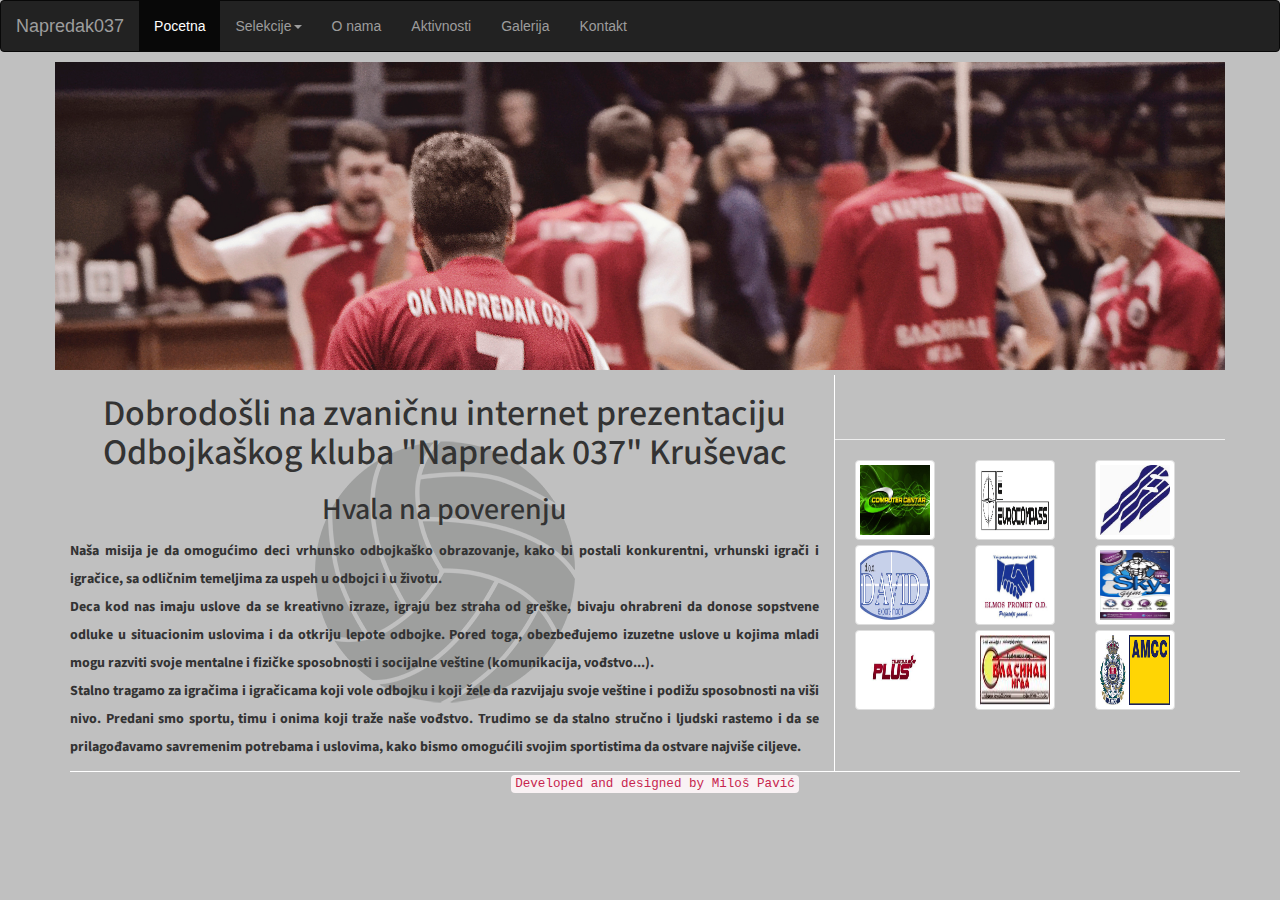
==== index.html @ ad1e7cde "Almost done" ====
<!DOCTYPE html>
<html lang="en">
<head>
	<meta charset="UTF-8">
	<meta name="viewport" content="width=device-width, initial-scale=1">
	<title>Napredak037</title>
	<link rel="stylesheet" type="text/css" href="css/reset.css">
	<link rel="stylesheet" href="https://maxcdn.bootstrapcdn.com/bootstrap/3.3.7/css/bootstrap.min.css" integrity="sha384-BVYiiSIFeK1dGmJRAkycuHAHRg32OmUcww7on3RYdg4Va+PmSTsz/K68vbdEjh4u" crossorigin="anonymous">
	<link rel="stylesheet" type="text/css" href="css/responsiveslides.css">
	<link rel="stylesheet" href="css/lightbox.css">
	<link rel="stylesheet" type="text/css" href="css/style.css">
	<link rel="shortcut icon" href="img/icon.jpg">
</head>
<body>
	<nav class="navbar navbar-inverse">
	  <div class="container-fluid">
	    <div class="navbar-header">
	      <button type="button" class="navbar-toggle" data-toggle="collapse" data-target="#navigation">
	        <span class="icon-bar"></span>
	        <span class="icon-bar"></span>
	        <span class="icon-bar"></span>                        
	      </button>
	      <a class="navbar-brand" href="https://pavic989.github.io/napredak037/">Napredak037</a>
	    </div>
	    <div class="collapse navbar-collapse" id="navigation">
	      <ul class="nav navbar-nav">
	        <li class="active"><a href="templates/first.html" data-toggle="collapse" data-target=".navbar-collapse">Pocetna</a></li>
	        <li class="dropdown">
	          <a class="dropdown-toggle" data-toggle="dropdown">Selekcije<span class="caret"></span></a>
	          <ul class="dropdown-menu">
	            <li><a href="templates/selection_m.html" data-toggle="collapse" data-target=".navbar-collapse">I Tim - Seniori</a></li>
	            <li><a href="templates/selection_f.html" data-toggle="collapse" data-target=".navbar-collapse">I Tim - Seniorke</a></li>
	            <li><a href="templates/first.html" data-toggle="collapse" data-target=".navbar-collapse">Mladje selekcije</a></li>
	          </ul>
	        </li>
	        <li><a href="templates/about.html" data-toggle="collapse" data-target=".navbar-collapse">O nama</a></li>
	        <li><a href="templates/activities.html" data-toggle="collapse" data-target=".navbar-collapse">Aktivnosti</a></li>
	        <li><a href="templates/gallery.html" data-toggle="collapse" data-target=".navbar-collapse">Galerija</a></li>
	        <li><a href="templates/contact.html" data-toggle="collapse" data-target=".navbar-collapse">Kontakt</a></li>
	      </ul>
	      <iframe id="face" class="pull-right" src="https://www.facebook.com/plugins/follow.php?href=https%3A%2F%2Fwww.facebook.com%2Foknapredak037%2F&width=450&height=80&layout=standard&size=large&show_faces=true&appId" width="450" height="40" style="border:none;overflow:hidden" scrolling="no" frameborder="0" allowTransparency="true"></iframe>
	    </div> <!-- /collapse navbar-collapse -->
	  </div> <!-- /container-fluid -->
	</nav>
	<div class="container">
		<div class="row">
			<header id="header">
				<ul class="rslides">
				  <li><img src="img/img02.jpg" alt=""></li>
				  <li><img src="img/img01.jpg" alt=""></li>
				  <li><img src="img/img05.jpg" alt=""></li>
				</ul>
			</header>
			<main id="first" class="col-xs-12 col-sm-12 col-md-8 col-lg-8">
								

				<h1 class="text-center">Dobrodošli na zvaničnu internet prezentaciju Odbojkaškog kluba "Napredak 037" Kruševac </h1>
				<h2 class="text-center">Hvala na poverenju</h2>
				<p class="aboutText text-justify">Naša misija je da omogućimo deci vrhunsko odbojkaško obrazovanje, kako bi postali konkurentni, vrhunski igrači i igračice, sa odličnim temeljima za uspeh u odbojci i u životu. <br> Deca kod nas imaju uslove da se kreativno izraze, igraju bez straha od greške, bivaju ohrabreni da donose sopstvene odluke u situacionim uslovima i da otkriju lepote odbojke.
				Pored toga, obezbeđujemo izuzetne uslove u kojima mladi mogu razviti svoje mentalne i fizičke sposobnosti i socijalne veštine (komunikacija, vođstvo...).<br>Stalno tragamo za igračima i igračicama koji vole odbojku i koji žele da razvijaju svoje veštine i podižu sposobnosti na viši nivo. Predani smo sportu, timu i onima koji traže naše vođstvo. Trudimo se da stalno stručno i ljudski rastemo i da se prilagođavamo savremenim potrebama i uslovima, kako bismo omogućili svojim sportistima da ostvare najviše ciljeve.</p>



			</main> <!-- /main -->
			<section id="second" class="hidden-xs hidden-sm col-md-4 col-lg-4">
				<marquee class=" marquee text-center"><h1>Prijatelji kluba</h1></marquee> <hr>
				<a href="img/spn/spn1.jpg" data-lightbox="gallery1" data-title="Napredak 037"><img src="img/spn/spn1.jpg" class="spn img-thumbnail" alt="Napredak037"></a>
				<a href="img/spn/spn2.jpg" data-lightbox="gallery1" data-title="Napredak 037"><img src="img/spn/spn2.jpg" class="spn img-thumbnail" alt="Napredak037"></a>
				<a href="img/spn/spn3.jpg" data-lightbox="gallery1" data-title="Napredak 037"><img src="img/spn/spn3.jpg" class="spn img-thumbnail" alt="Napredak037"></a>
				<a href="img/spn/spn4.jpg" data-lightbox="gallery1" data-title="Napredak 037"><img src="img/spn/spn4.jpg" class="spn img-thumbnail" alt="Napredak037"></a>
				<a href="img/spn/spn5.jpg" data-lightbox="gallery1" data-title="Napredak 037"><img src="img/spn/spn5.jpg" class="spn img-thumbnail" alt="Napredak037"></a>
				<a href="img/spn/spn6.jpg" data-lightbox="gallery1" data-title="Napredak 037"><img src="img/spn/spn6.jpg" class="spn img-thumbnail" alt="Napredak037"></a>
				<a href="img/spn/spn7.jpg" data-lightbox="gallery1" data-title="Napredak 037"><img src="img/spn/spn7.jpg" class="spn img-thumbnail" alt="Napredak037"></a>	
				<a href="img/spn/spn8.jpg" data-lightbox="gallery1" data-title="Napredak 037"><img src="img/spn/spn8.jpg" class="spn img-thumbnail" alt="Napredak037"></a>
				<a href="img/spn/spn9.jpg" data-lightbox="gallery1" data-title="Napredak 037"><img src="img/spn/spn9.jpg" class="spn img-thumbnail" alt="Napredak037"></a>
			</section> 
		</div> <!-- /row -->
		<div class="container borderUp">
			<div class="row">
				<footer class="text-center">
					<code>Developed and designed by Miloš Pavić</code>
				</footer>
			</div>
		</div>	
	</div> <!-- /container -->
	<script src="https://code.jquery.com/jquery-3.1.1.min.js" integrity="sha256-hVVnYaiADRTO2PzUGmuLJr8BLUSjGIZsDYGmIJLv2b8="
 	 crossorigin="anonymous"></script>
 	 <script type="text/javascript" src="js/lightbox.js"></script>
 	 <script src="https://maxcdn.bootstrapcdn.com/bootstrap/3.3.7/js/bootstrap.min.js" integrity="sha384-Tc5IQib027qvyjSMfHjOMaLkfuWVxZxUPnCJA7l2mCWNIpG9mGCD8wGNIcPD7Txa" crossorigin="anonymous"></script>
 	 <script src="js/responsiveslides.min.js"></script>
	<script src="js/main.js"></script>	
</body>
</html>
---- css/responsiveslides.css ----
/*! http://responsiveslides.com v1.55 by @viljamis */

.rslides {
  position: relative;
  list-style: none;
  overflow: hidden;
  width: 100%;
  padding: 0;
  margin: 0;
  }

.rslides li {
  -webkit-backface-visibility: hidden;
  position: absolute;
  display: none;
  width: 100%;
  left: 0;
  top: 0;
  }

.rslides li:first-child {
  position: relative;
  display: block;
  float: left;
  }

.rslides img {
  display: block;
  height: auto;
  float: left;
  width: 100%;
  border: 0;
  }
---- css/style.css ----
@import url("https://fonts.googleapis.com/css?family=Mada");
@media screen and (max-width: 480px) {
  .contactImage {
    width: 80px;
    height: 80px; }

  #googleMap {
    width: 350px;
    height: 250px; } }
body {
  background: silver; }
  body h1, body h2, body p {
    font-family: 'Mada', sans-serif; }

.navbar {
  margin-bottom: 10px; }

.dropdown-toggle:hover {
  cursor: pointer; }

#header {
  padding: 0;
  height: 10%; }

#face {
  margin-top: 10px; }

#googleMap {
  margin-top: 10px; }

#first {
  background: url(../img/background.png) center center no-repeat;
  margin-top: 5px;
  border-right: 1px solid #fff; }

#second {
  background: silver;
  margin-top: 5px;
  padding: 0; }

.navbar-toggle span {
  position: relative;
  transition: all ease-in-out .5s; }

.icon-bar {
  position: relative;
  top: 0; }

.navbar-toggle.open span:nth-child(2) {
  width: 0;
  opacity: 0; }

.navbar-toggle.open span:nth-child(1) {
  transform: rotate(45deg);
  top: 6px; }

.navbar-toggle.open span:nth-child(3) {
  transform: rotate(-45deg);
  top: -6px; }

iframe {
  padding: 0; }

.spn {
  width: 80px;
  height: 80px;
  float: left;
  margin: auto 20px; }

.spn:nth-child(1n + 0) {
  margin-bottom: 5px; }

.contactImage {
  margin-bottom: 10px; }

.borderUp {
  border-top: 1px solid #fff; }

.plugin {
  float: right;
  width: 100px; }

.aboutText {
  font-weight: bold;
  line-height: 2; }

.glyphicon-picture {
  vertical-align: middle;
  font-size: 20px; }

.imgSmall {
  width: 80px;
  height: 120px; }

.table > tbody > tr > td {
  vertical-align: middle;
  text-align: center; }

.marquee {
  height: 39px; }

/*# sourceMappingURL=style.css.map */
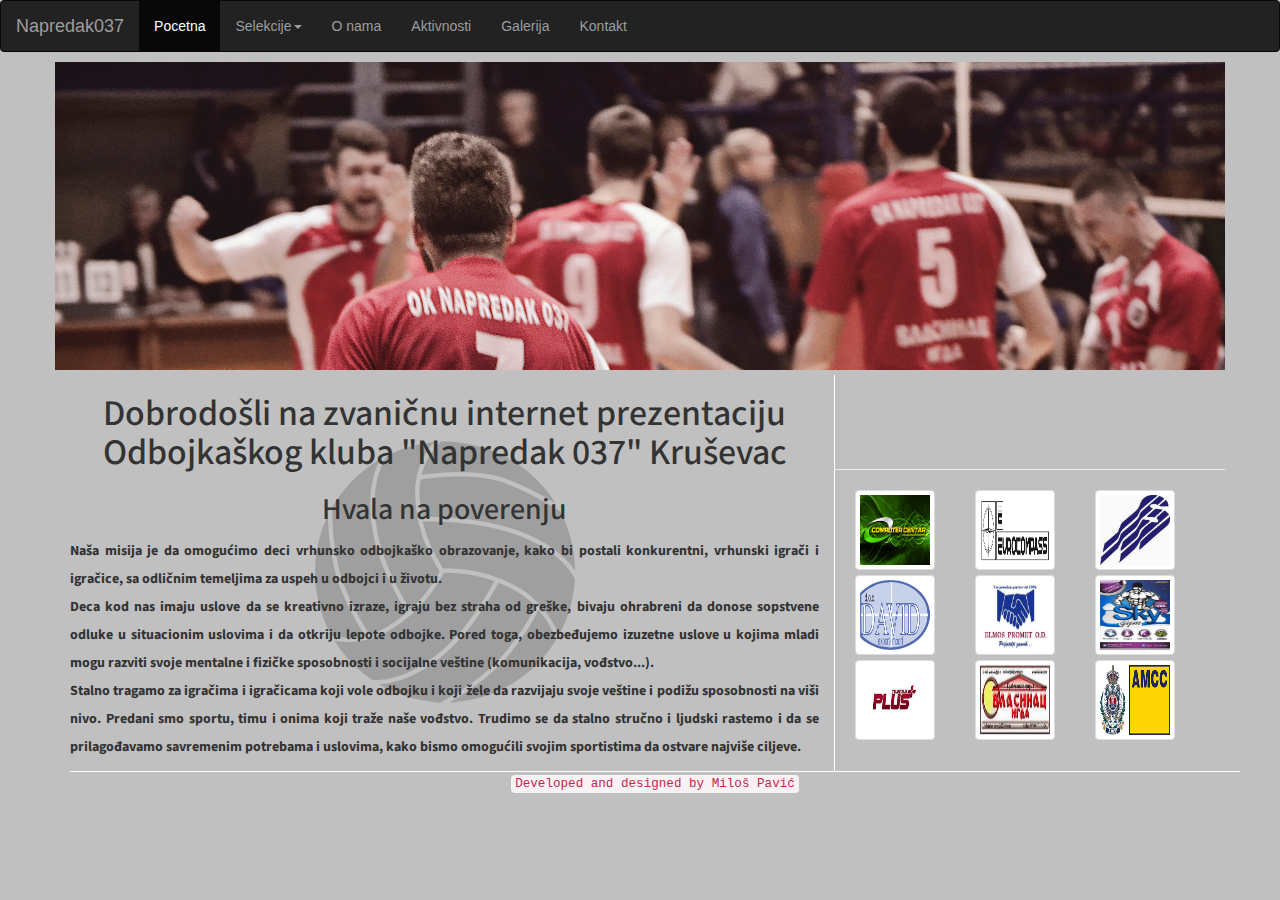
==== commit a39dd37a: "Almost done" ====
--- a/index.html
+++ b/index.html
@@ -63,7 +63,7 @@
 
 			</main> <!-- /main -->
 			<section id="second" class="hidden-xs hidden-sm col-md-4 col-lg-4">
-				<marquee class=" marquee text-center"><h1>Prijatelji kluba</h1></marquee> <hr>
+				<marquee class="text-center"><h1>Prijatelji kluba</h1></marquee> <hr>
 				<a href="img/spn/spn1.jpg" data-lightbox="gallery1" data-title="Napredak 037"><img src="img/spn/spn1.jpg" class="spn img-thumbnail" alt="Napredak037"></a>
 				<a href="img/spn/spn2.jpg" data-lightbox="gallery1" data-title="Napredak 037"><img src="img/spn/spn2.jpg" class="spn img-thumbnail" alt="Napredak037"></a>
 				<a href="img/spn/spn3.jpg" data-lightbox="gallery1" data-title="Napredak 037"><img src="img/spn/spn3.jpg" class="spn img-thumbnail" alt="Napredak037"></a>
--- a/css/style.css
+++ b/css/style.css
@@ -96,7 +96,4 @@
   vertical-align: middle;
   text-align: center; }
 
-.marquee {
-  height: 39px; }
-
 /*# sourceMappingURL=style.css.map */
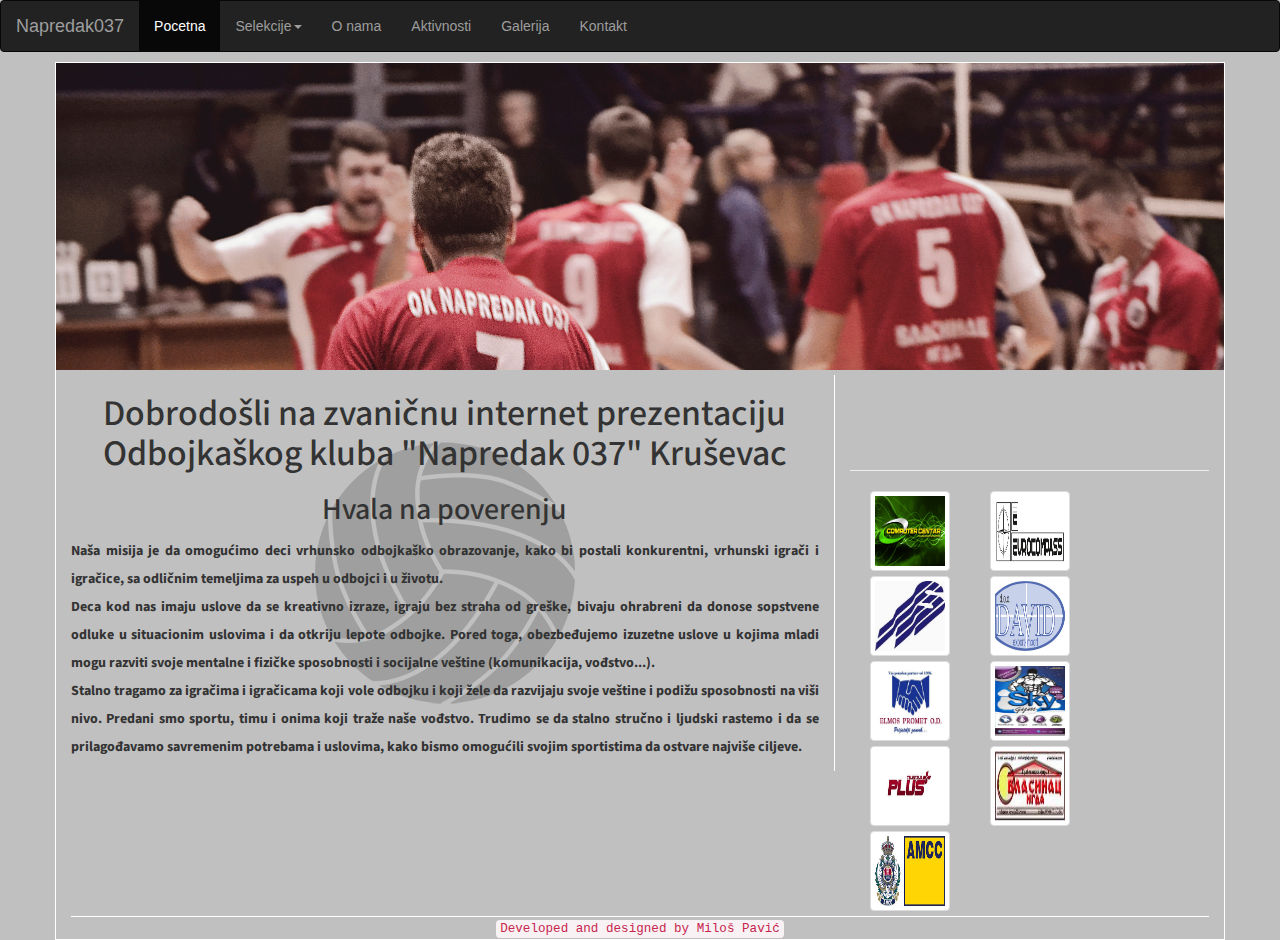
==== commit 48c82cff: "Almost done" ====
--- a/index.html
+++ b/index.html
@@ -75,7 +75,7 @@
 				<a href="img/spn/spn9.jpg" data-lightbox="gallery1" data-title="Napredak 037"><img src="img/spn/spn9.jpg" class="spn img-thumbnail" alt="Napredak037"></a>
 			</section> 
 		</div> <!-- /row -->
-		<div class="container borderUp">
+		<div class="container-fluid borderUp">
 			<div class="row">
 				<footer class="text-center">
 					<code>Developed and designed by Miloš Pavić</code>
--- a/css/style.css
+++ b/css/style.css
@@ -18,6 +18,9 @@
 .dropdown-toggle:hover {
   cursor: pointer; }
 
+.container {
+  border: 1px solid #fff; }
+
 #header {
   padding: 0;
   height: 10%; }
@@ -35,8 +38,7 @@
 
 #second {
   background: silver;
-  margin-top: 5px;
-  padding: 0; }
+  margin-top: 5px; }
 
 .navbar-toggle span {
   position: relative;
@@ -96,4 +98,7 @@
   vertical-align: middle;
   text-align: center; }
 
+.marginTop {
+  margin-top: 35px; }
+
 /*# sourceMappingURL=style.css.map */
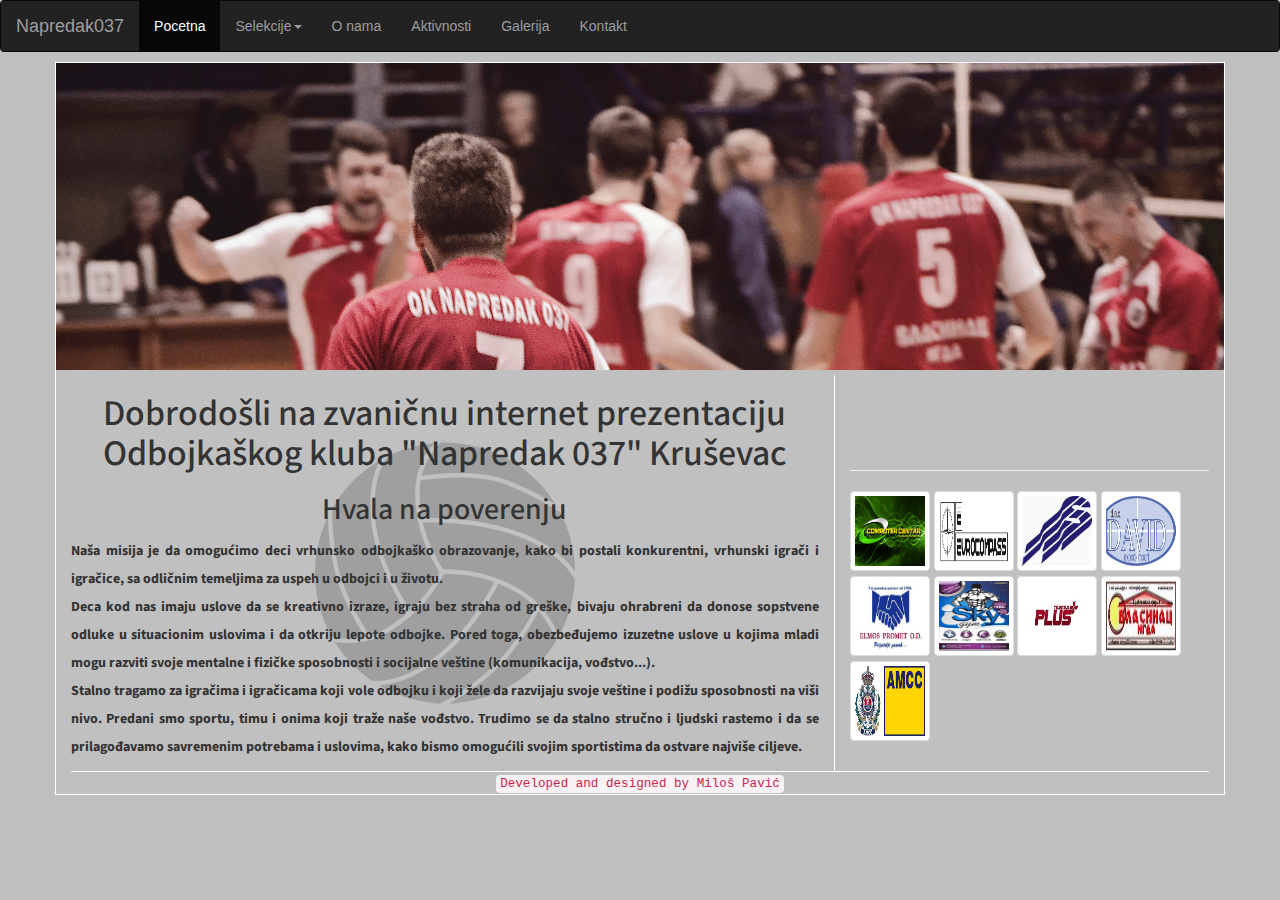
==== commit df1add90: "Almost done" ====
--- a/index.html
+++ b/index.html
@@ -24,19 +24,19 @@
 	    </div>
 	    <div class="collapse navbar-collapse" id="navigation">
 	      <ul class="nav navbar-nav">
-	        <li class="active"><a href="templates/first.html" data-toggle="collapse" data-target=".navbar-collapse">Pocetna</a></li>
+	        <li class="active"><a href="templates/first.html">Pocetna</a></li>
 	        <li class="dropdown">
 	          <a class="dropdown-toggle" data-toggle="dropdown">Selekcije<span class="caret"></span></a>
 	          <ul class="dropdown-menu">
-	            <li><a href="templates/selection_m.html" data-toggle="collapse" data-target=".navbar-collapse">I Tim - Seniori</a></li>
-	            <li><a href="templates/selection_f.html" data-toggle="collapse" data-target=".navbar-collapse">I Tim - Seniorke</a></li>
-	            <li><a href="templates/first.html" data-toggle="collapse" data-target=".navbar-collapse">Mladje selekcije</a></li>
+	            <li><a href="templates/selection_m.html">I Tim - Seniori</a></li>
+	            <li><a href="templates/selection_f.html">I Tim - Seniorke</a></li>
+	            <li><a href="templates/first.html">Mladje selekcije</a></li>
 	          </ul>
 	        </li>
-	        <li><a href="templates/about.html" data-toggle="collapse" data-target=".navbar-collapse">O nama</a></li>
-	        <li><a href="templates/activities.html" data-toggle="collapse" data-target=".navbar-collapse">Aktivnosti</a></li>
-	        <li><a href="templates/gallery.html" data-toggle="collapse" data-target=".navbar-collapse">Galerija</a></li>
-	        <li><a href="templates/contact.html" data-toggle="collapse" data-target=".navbar-collapse">Kontakt</a></li>
+	        <li><a href="templates/about.html">O nama</a></li>
+	        <li><a href="templates/activities.html">Aktivnosti</a></li>
+	        <li><a href="templates/gallery.html">Galerija</a></li>
+	        <li><a href="templates/contact.html">Kontakt</a></li>
 	      </ul>
 	      <iframe id="face" class="pull-right" src="https://www.facebook.com/plugins/follow.php?href=https%3A%2F%2Fwww.facebook.com%2Foknapredak037%2F&width=450&height=80&layout=standard&size=large&show_faces=true&appId" width="450" height="40" style="border:none;overflow:hidden" scrolling="no" frameborder="0" allowTransparency="true"></iframe>
 	    </div> <!-- /collapse navbar-collapse -->
--- a/css/style.css
+++ b/css/style.css
@@ -6,7 +6,10 @@
 
   #googleMap {
     width: 350px;
-    height: 250px; } }
+    height: 250px; }
+
+  .marginTop {
+    margin-top: 0; } }
 body {
   background: silver; }
   body h1, body h2, body p {
@@ -65,9 +68,7 @@
 
 .spn {
   width: 80px;
-  height: 80px;
-  float: left;
-  margin: auto 20px; }
+  height: 80px; }
 
 .spn:nth-child(1n + 0) {
   margin-bottom: 5px; }
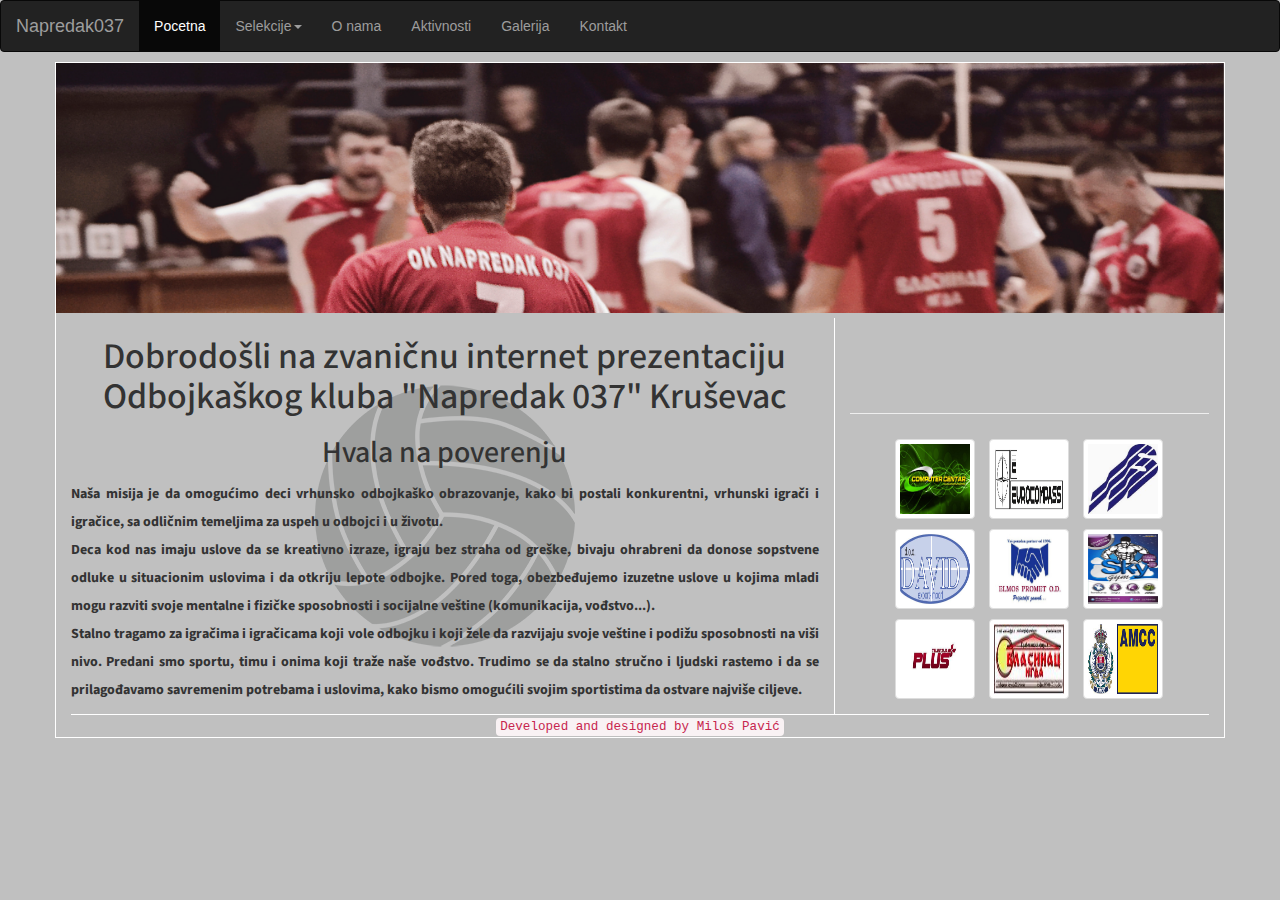
==== commit 7797cdea: "commit" ====
--- a/index.html
+++ b/index.html
@@ -1,5 +1,5 @@
 <!DOCTYPE html>
-<html lang="en">
+<html lang="sr">
 <head>
 	<meta charset="UTF-8">
 	<meta name="viewport" content="width=device-width, initial-scale=1">
@@ -20,7 +20,7 @@
 	        <span class="icon-bar"></span>
 	        <span class="icon-bar"></span>                        
 	      </button>
-	      <a class="navbar-brand" href="https://pavic989.github.io/napredak037/">Napredak037</a>
+	      <a class="navbar-brand" href="/">Napredak037</a>
 	    </div>
 	    <div class="collapse navbar-collapse" id="navigation">
 	      <ul class="nav navbar-nav">
--- a/css/style.css
+++ b/css/style.css
@@ -5,11 +5,14 @@
     height: 80px; }
 
   #googleMap {
-    width: 350px;
+    width: 330px;
     height: 250px; }
 
   .marginTop {
-    margin-top: 0; } }
+    margin-top: 0; }
+
+  .rslides img {
+    height: auto; } }
 body {
   background: silver; }
   body h1, body h2, body p {
@@ -41,7 +44,8 @@
 
 #second {
   background: silver;
-  margin-top: 5px; }
+  margin-top: 5px;
+  text-align: center; }
 
 .navbar-toggle span {
   position: relative;
@@ -68,7 +72,8 @@
 
 .spn {
   width: 80px;
-  height: 80px; }
+  height: 80px;
+  margin: 5px; }
 
 .spn:nth-child(1n + 0) {
   margin-bottom: 5px; }
@@ -102,4 +107,10 @@
 .marginTop {
   margin-top: 35px; }
 
+.imgMargin {
+  margin: 5px; }
+
+.rslides img {
+  height: 250px; }
+
 /*# sourceMappingURL=style.css.map */
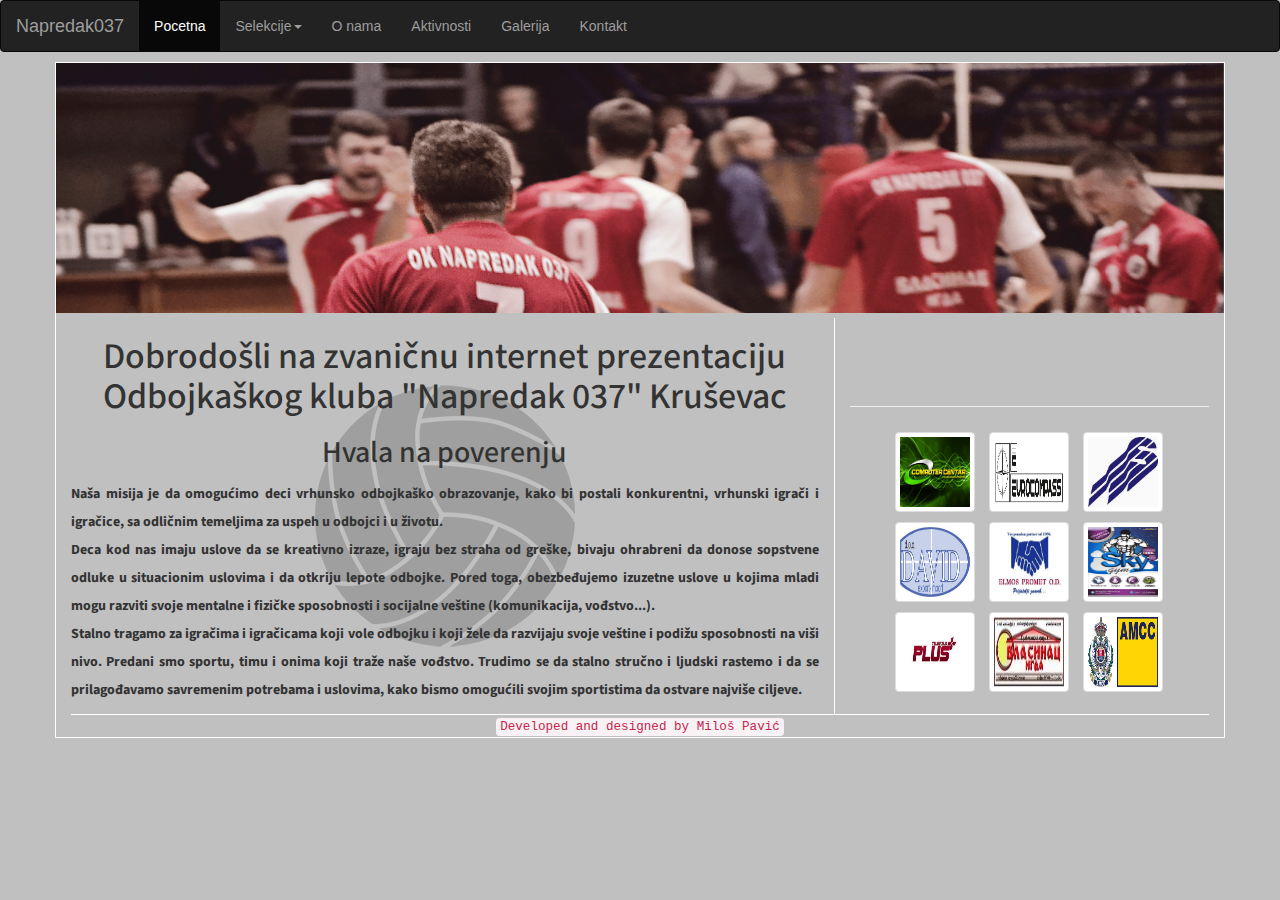
==== commit 8147fdd0: "commit" ====
--- a/index.html
+++ b/index.html
@@ -2,8 +2,11 @@
 <html lang="sr">
 <head>
 	<meta charset="UTF-8">
+	<meta name="keywords" content="odbojka, napredak037, kruševac, klub, obdojkaški savez, sport">
+	<meta name="description" content="Internet pezentacija odbojkaškog kluba Napredak037 Kruševac">
+	<meta name="author" content="Miloš Pavić">
 	<meta name="viewport" content="width=device-width, initial-scale=1">
-	<title>Napredak037</title>
+	<title>Napredak037 Kruševac | Odbojkaški klub</title>
 	<link rel="stylesheet" type="text/css" href="css/reset.css">
 	<link rel="stylesheet" href="https://maxcdn.bootstrapcdn.com/bootstrap/3.3.7/css/bootstrap.min.css" integrity="sha384-BVYiiSIFeK1dGmJRAkycuHAHRg32OmUcww7on3RYdg4Va+PmSTsz/K68vbdEjh4u" crossorigin="anonymous">
 	<link rel="stylesheet" type="text/css" href="css/responsiveslides.css">
@@ -63,7 +66,7 @@
 
 			</main> <!-- /main -->
 			<section id="second" class="hidden-xs hidden-sm col-md-4 col-lg-4">
-				<marquee class="text-center"><h1>Prijatelji kluba</h1></marquee> <hr>
+				<marquee class="text-center"><h2>Prijatelji kluba</h2></marquee> <hr>
 				<a href="img/spn/spn1.jpg" data-lightbox="gallery1" data-title="Napredak 037"><img src="img/spn/spn1.jpg" class="spn img-thumbnail" alt="Napredak037"></a>
 				<a href="img/spn/spn2.jpg" data-lightbox="gallery1" data-title="Napredak 037"><img src="img/spn/spn2.jpg" class="spn img-thumbnail" alt="Napredak037"></a>
 				<a href="img/spn/spn3.jpg" data-lightbox="gallery1" data-title="Napredak 037"><img src="img/spn/spn3.jpg" class="spn img-thumbnail" alt="Napredak037"></a>
